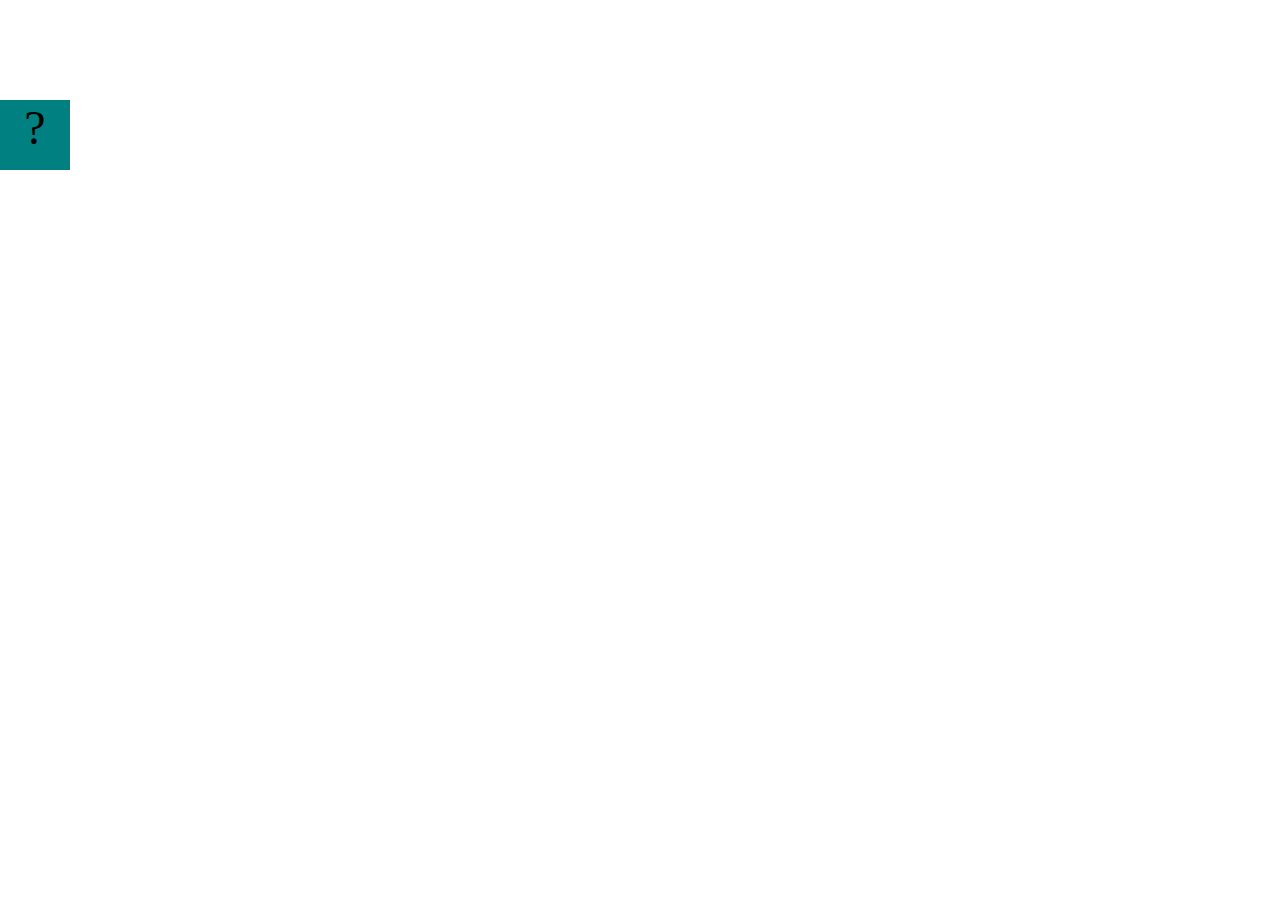
==== projects/bouncing-box/index.html @ a823667b "install projects" ====
<!DOCTYPE html>
<html>
<head>
	<meta charset="utf-8">
	<title>Bouncing Box</title>
	<script src="jquery.min.js"></script>
	<style>
		.box {
			width: 70px;
			height: 70px;
			background-color: teal;
			font-size: 300%;
			text-align: center;
			user-select: none;
			display: block;
			position: absolute;
			top: 100px;
			left: 0px;  /* <--- Change me! */
		}
		.board{
			height: 100vh;
		}
	</style>
	<!-- 	<script src="//cdnjs.cloudflare.com/ajax/libs/jquery/2.1.1/jquery.min.js"></script> -->

</head>
<body class="board">
	<!-- HTML for the box -->
	<div class="box">?</div>

	<script>
		(function(){
			'use strict'
			/* global jQuery */

			//////////////////////////////////////////////////////////////////
			/////////////////// SETUP DO NOT DELETE //////////////////////////
			//////////////////////////////////////////////////////////////////
			
			var box = jQuery('.box');	// reference to the HTML .box element
			var board = jQuery('.board');	// reference to the HTML .board element
			var boardWidth = board.width();	// the maximum X-Coordinate of the screen

			// Every 50 milliseconds, call the update Function (see below)
			setInterval(update, 50);
			
			// Every time the box is clicked, call the handleBoxClick Function (see below)
			box.on('click', handleBoxClick);

			// moves the Box to a new position on the screen along the X-Axis
			function moveBoxTo(newPositionX) {
				box.css("left", newPositionX);
			}

			// changes the text displayed on the Box
			function changeBoxText(newText) {
				box.text(newText);
			}

			//////////////////////////////////////////////////////////////////
			/////////////////// YOUR CODE BELOW HERE /////////////////////////
			//////////////////////////////////////////////////////////////////
			
			// TODO 2 - Variable declarations 
			

			
			/* 
			This Function will be called 20 times/second. Each time it is called,
			it should move the Box to a new location. If the box drifts off the screen
			turn it around! 
			*/
			function update() {
				

			};

			/* 
			This Function will be called each time the box is clicked. Each time it is called,
			it should increase the points total, increase the speed, and move the box to
			the left side of the screen.
			*/
			function handleBoxClick() {
				


			};
		})();
	</script>
</body>
</html>
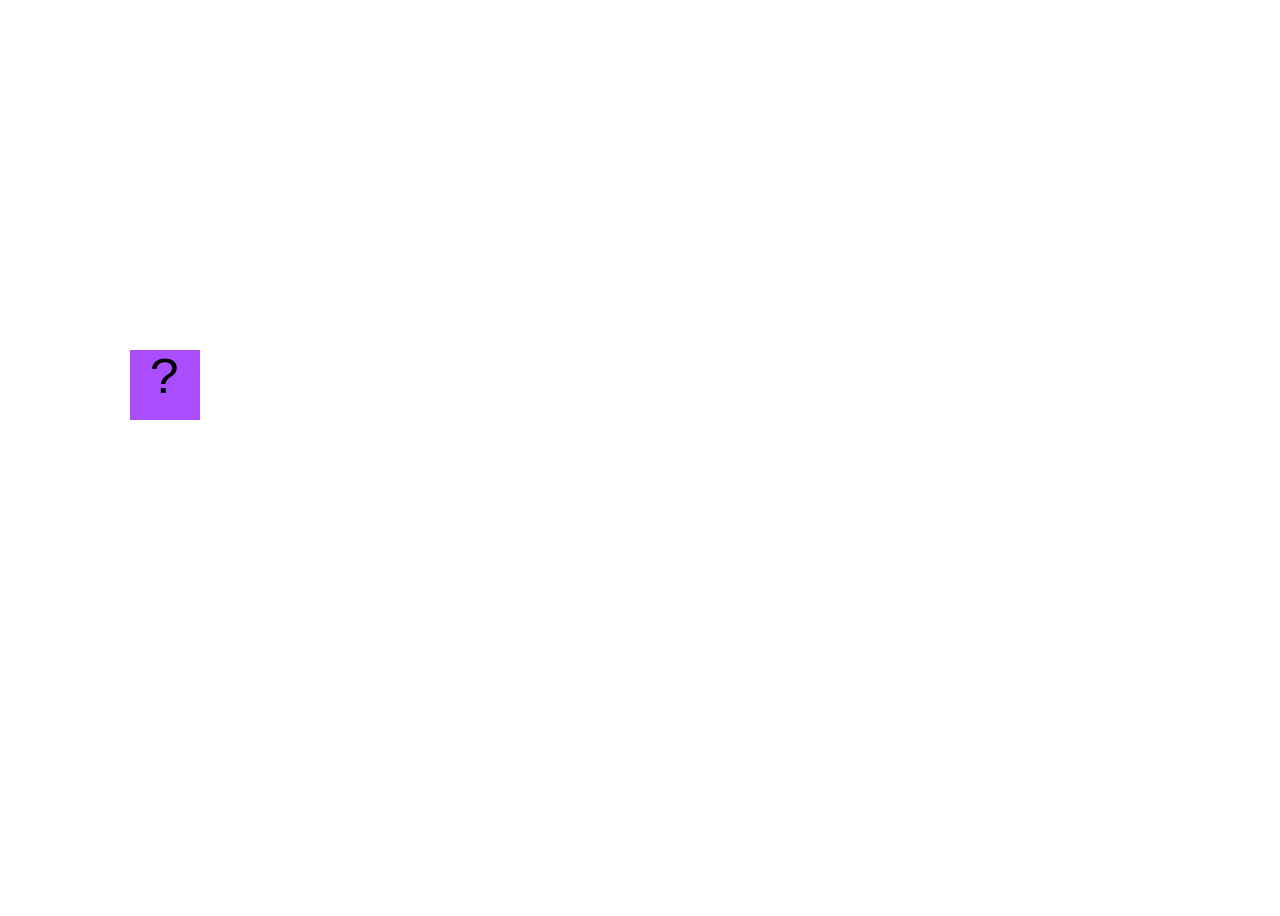
==== commit 91b23186: "commit" ====
--- a/projects/bouncing-box/index.html
+++ b/projects/bouncing-box/index.html
@@ -8,14 +8,15 @@
 		.box {
 			width: 70px;
 			height: 70px;
-			background-color: teal;
-			font-size: 300%;
+			background-color: rgb(169, 77, 255);
+			font-size: 400%;
 			text-align: center;
 			user-select: none;
 			display: block;
+			font-family: monospace;
 			position: absolute;
-			top: 100px;
-			left: 0px;  /* <--- Change me! */
+			top: 350px;
+			left: 5px;  /* <--- Change me! */
 		}
 		.board{
 			height: 100vh;
@@ -62,17 +63,24 @@
 			//////////////////////////////////////////////////////////////////
 			
 			// TODO 2 - Variable declarations 
-			
+			var positionX = 0
+			var points = 0
+			var speed = 10
 
-			
 			/* 
 			This Function will be called 20 times/second. Each time it is called,
 			it should move the Box to a new location. If the box drifts off the screen
 			turn it around! 
 			*/
 			function update() {
-				
-
+				positionX = positionX + speed
+				moveBoxTo(positionX)
+				if(positionX > boardWidth){
+					speed = speed * -1
+				}
+				if(positionX < 0 ){
+					speed = speed * -1
+				}
 			};
 
 			/* 
@@ -81,6 +89,10 @@
 			the left side of the screen.
 			*/
 			function handleBoxClick() {
+				positionX = 0
+				points = points + 1
+				changeBoxText(points)
+				speed = speed + 3
 				
 
 
